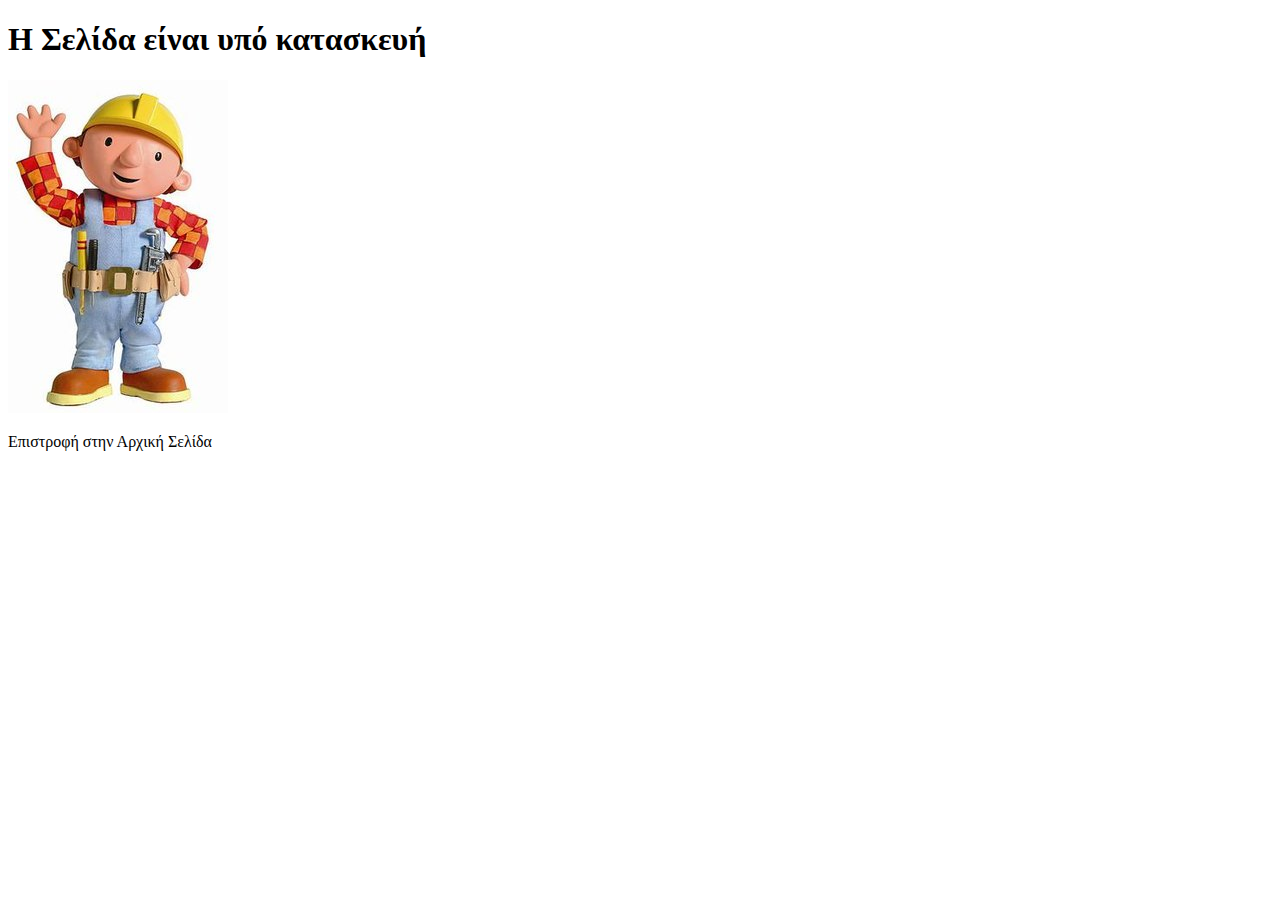
==== webpages/under-construction.html @ 62ca5931 "index page and some webpages" ====
<!DOCTYPE html>
<html>
<meta charset="utf-8">
<meta name="viewport" content="width=device-width">

<h1>Η Σελίδα είναι υπό κατασκευή</h1>
<img src="../images/underconstruction.jpg" alt="Under Construction">
<p>Επιστροφή στην Αρχική Σελίδα</p>

</html>
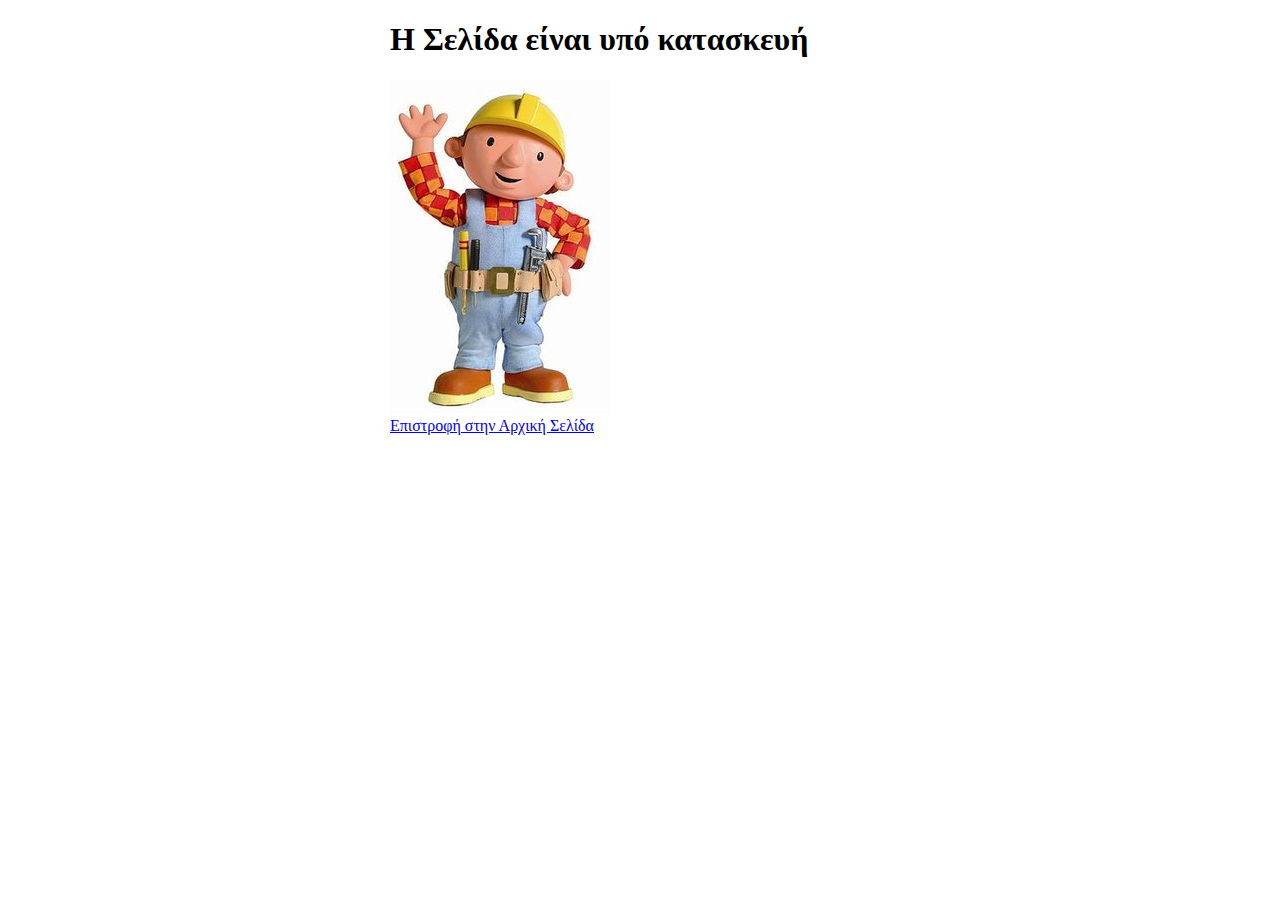
==== commit 0ce059a0: "more work!" ====
--- a/webpages/under-construction.html
+++ b/webpages/under-construction.html
@@ -1,10 +1,23 @@
 <!DOCTYPE html>
 <html>
-<meta charset="utf-8">
-<meta name="viewport" content="width=device-width">
+<head>
+  <meta charset="utf-8">
+  <meta name="viewport" content="width=device-width">
+  <title>Η Σελίδα είναι υπό κατασκευή</title>
+  <link rel="stylesheet" href="../styling/underconstruction.css"/>
+  <style>
+  .content {
+    max-width: 500px;
+    margin: auto;
+  }
+  </style>
+</head>
 
-<h1>Η Σελίδα είναι υπό κατασκευή</h1>
-<img src="../images/underconstruction.jpg" alt="Under Construction">
-<p>Επιστροφή στην Αρχική Σελίδα</p>
-
+<body>
+  <div class="content">
+    <h1>Η Σελίδα είναι υπό κατασκευή</h1>
+    <img src="../images/underconstruction.jpg" alt="Under Construction"><br>
+    <a href="../index.html">Επιστροφή στην Αρχική Σελίδα</a>
+  </div>
+</body>
 </html>
